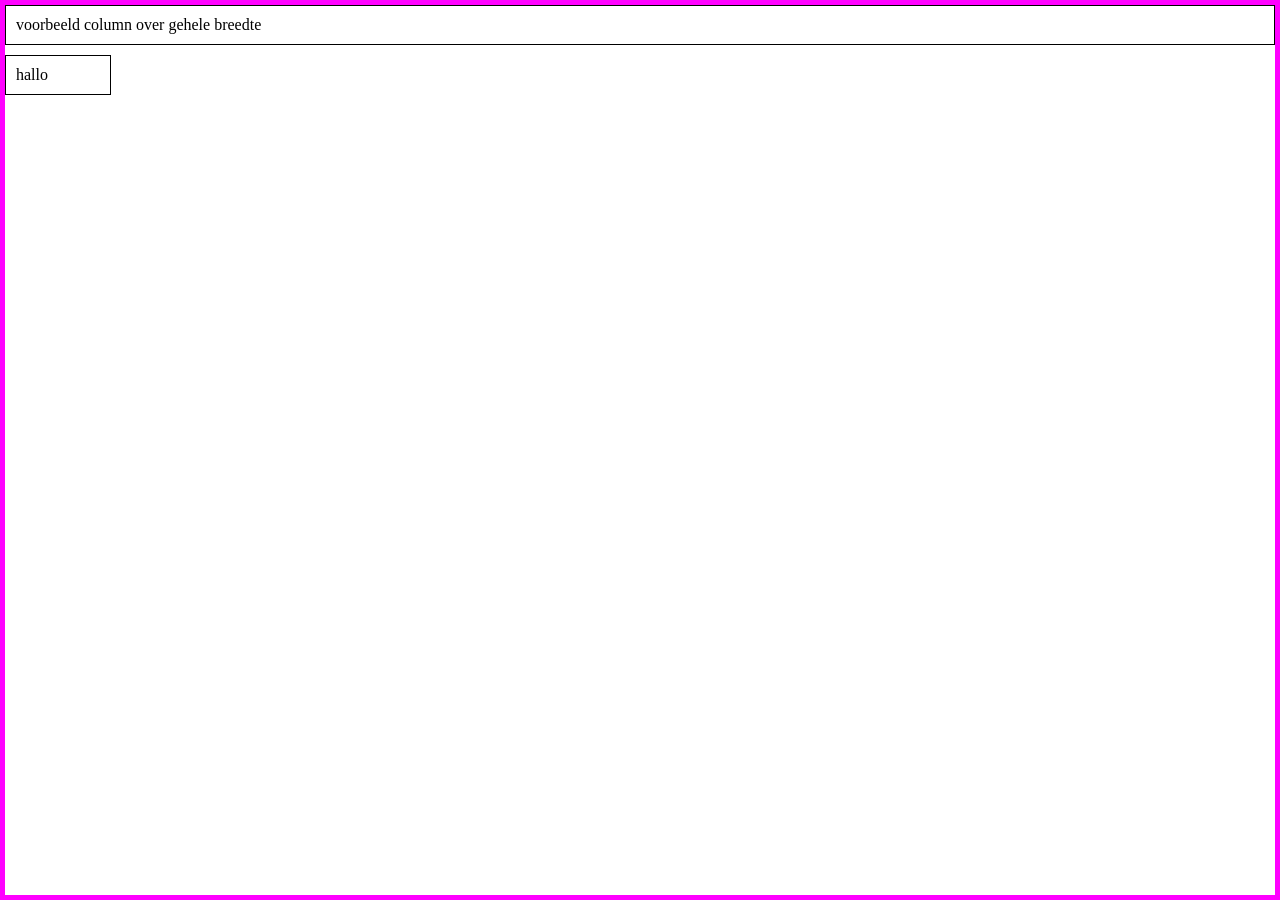
==== 1b/index.html @ aaca3dd0 "commit" ====
<!DOCTYPE html>
<html lang="en">
<head>
    <meta charset="UTF-8">
    <meta name="viewport" content="width=device-width, initial-scale=1.0">
    <link rel="stylesheet" href="style.css">
    <title>flexbox</title>
</head>
<body>
    <div class="container">
        <div class="row">
            <div class="col-12">
                voorbeeld column over gehele breedte
            </div>
        </div>
        <div class="row">
            <div class="col-1">
                hallo
            </div>
        </div>
    </div>
  </div>
  
</body>
</html>
---- 1b/style.css ----
* {
	margin: 0;
	padding: 0;
	box-sizing: border-box;
}

:root {
	--row-gap: 10px;
	--column-gap: 10px;
	--column-padding: 10px;
}

.container {
	margin: 0 auto;
	width: 100%;
	min-height: 100vh;
	display: flex;
	flex-direction: column;
	gap: var(--row-gap);
	border: 5px solid #f0f;
}

.row {
	display: flex;
	flex-wrap: nowrap;
	gap: var(--column-gap);
}

[class^="col-"] {
	padding: var(--column-padding);
	display: flex;
	flex-grow: 1;
	flex-shrink: 1;
	align-items: center;
	border: 1px solid #000;
}

 .col-1 {
    flex-grow: 0;
    flex-basis: 8.33%;
  }
  .col-2{
    flex-grow: 0;
    flex-basis: 16.67%;
  }
  .col-3{
    flex-grow: 0;
    flex-basis: 25%;
  }
  .col-4{
    flex-grow: 0;
    flex-basis: 33.33%;
  }
  .col-5{
    flex-grow: 0;
    flex-basis: 41.67%;
  }
  .col-6{
    flex-grow: 0;
    flex-basis: 50%;
  }
  .col-7{
    flex-grow: 0;
    flex-basis: 58.33%;
  }
  .col-8{
    flex-grow: 0;
    flex-basis: 66.67%;
  }
  .col-9{
    flex-grow: 0;
    flex-basis: 75%;
  }
  .col-10{
    flex-grow: 0;
    flex-basis: 83.33%;
  }
  .col-11{
    flex-grow: 0;
    flex-basis: 91.67%;
  }
  .col-12 {
    flex-grow: 0;
    flex-basis: 100%;
  }
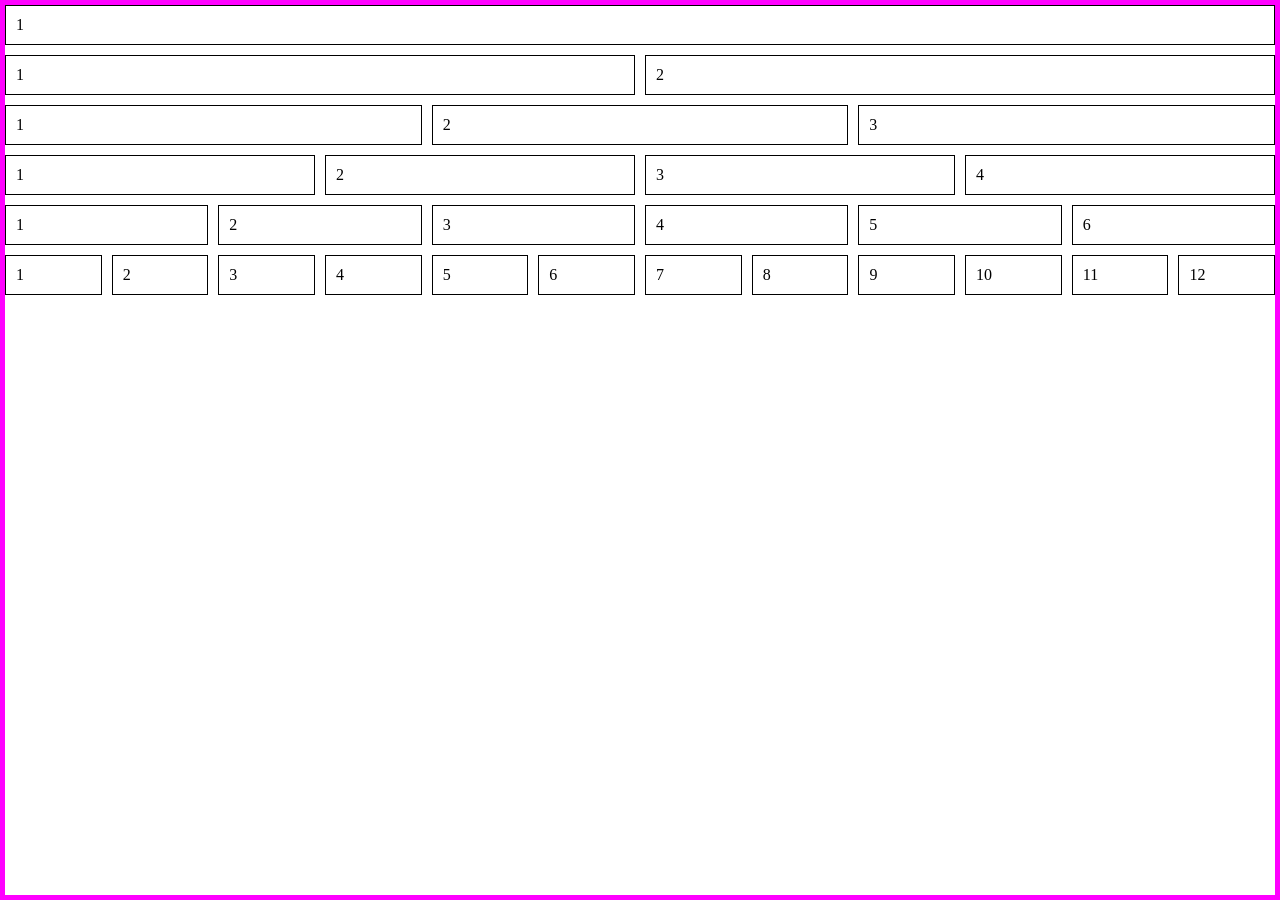
==== commit 7fb46234: "piramide af" ====
--- a/1b/index.html
+++ b/1b/index.html
@@ -10,14 +10,103 @@
     <div class="container">
         <div class="row">
             <div class="col-12">
-                voorbeeld column over gehele breedte
+                1
             </div>
         </div>
         <div class="row">
-            <div class="col-1">
-                hallo
+            <div class="col-6">
+                1
             </div>
-        </div>
+            <div class="col-6">
+                2
+            </div>
+         </div>
+            <div class="row">
+                <div class="col-4 row">
+                    1
+                </div>
+                <div class="col-4">
+                  2
+                </div>
+             <div class="col-4">
+                  3
+            </div>
+          </div>  
+          <div class="row">
+
+             <div class="col-3">
+                  1
+            </div>
+                <div class="col-3">
+                  2
+                </div>
+             <div class="col-3">
+                  3
+            </div>
+            <div class="col-3">
+                  4
+            </div>
+          </div> 
+           <div class="row">
+
+             <div class="col-2">
+                  1
+            </div>
+                <div class="col-2">
+                  2
+                </div>
+             <div class="col-2">
+                  3
+            </div>
+            <div class="col-2">
+                  4
+            </div>
+            <div class="col-2">
+                  5
+            </div>
+            <div class="col-2">
+                  6
+            </div>
+          </div>   
+          <div class="row">
+
+             <div class="col-1">
+                  1
+             </div>
+                <div class="col-1">
+                  2
+                </div>
+             <div class="col-1">
+                  3
+             </div>
+             <div class="col-1">
+                  4
+             </div>
+             <div class="col-1">
+                  5
+             </div>
+             <div class="col-1">
+                  6
+             </div>
+             <div class="col-1">
+                  7
+             </div>
+                <div class="col-1">
+                  8
+                </div>
+             <div class="col-1">
+                  9
+             </div>
+             <div class="col-1">
+                  10
+             </div>
+             <div class="col-1">
+                  11
+             </div>
+             <div class="col-1">
+                  12
+             </div>
+           </div>   
     </div>
   </div>
   
